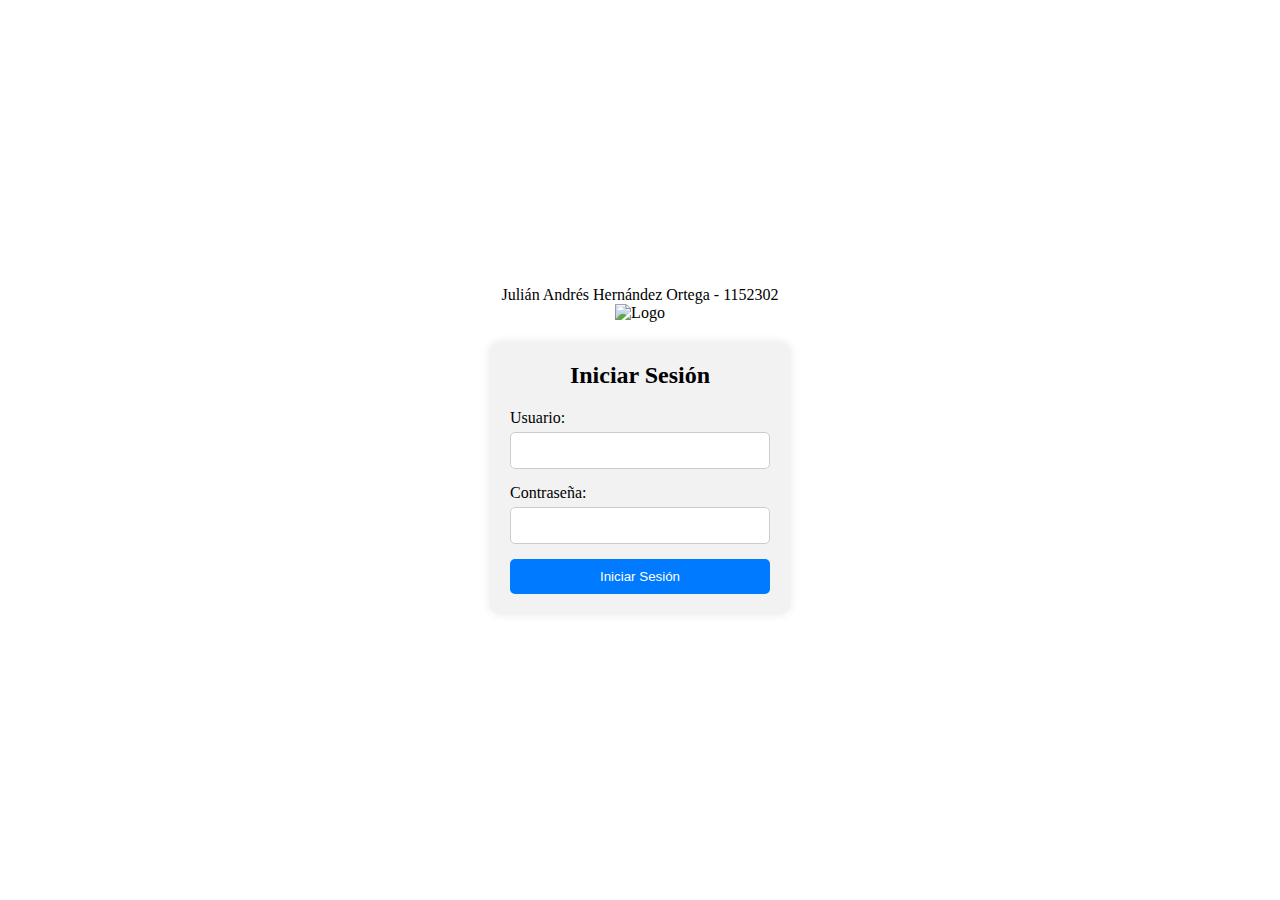
==== index.html @ 196bdefa "CambiosTest" ====
<!DOCTYPE html>
<html lang="es">
<head>
    <meta charset="UTF-8">
    <meta name="viewport" content="width=device-width, initial-scale=1.0">
    <title>Login</title>
    <link rel="stylesheet" href="css/login.css">
</head>
<body>
    <div class="container">
        <label>Julián Andrés Hernández Ortega - 1152302</label>
        <div class="logo">
            <img src="imagenes/showdown.png" alt="Logo">
        </div>
        <div class="login-form">
            <h2>Iniciar Sesión</h2>
            <form id="loginForm">
                <div class="input-group">
                    <label for="username">Usuario:</label>
                    <input type="text" id="username" name="username" required>
                </div>
                <div class="input-group">
                    <label for="password">Contraseña:</label>
                    <input type="password" id="password" name="password" required>
                </div>
                <button type="submit">Iniciar Sesión</button>
            </form>
        </div>
    </div>
    
    <script src="js/login.js" defer></script>
</body>
</html>
---- css/login.css ----
/* Reset de estilos */
* {
    margin: 0;
    padding: 0;
    box-sizing: border-box;
}

/* Estilos para el contenedor principal */
.container {
    display: flex;
    flex-direction: column;
    align-items: center;
    justify-content: center;
    height: 100vh;
}

/* Estilos para el logo */
.logo {
    margin-bottom: 20px;
}

.logo img {
    width: 150px; /* Ajusta el tamaño según sea necesario */
}

/* Estilos para el formulario de inicio de sesión */
.login-form {
    background-color: #f2f2f2;
    padding: 20px;
    border-radius: 10px;
    box-shadow: 0 0 10px rgba(0, 0, 0, 0.1);
    width: 300px;
}

.login-form h2 {
    text-align: center;
    margin-bottom: 20px;
}

.input-group {
    margin-bottom: 15px;
}

.input-group label {
    display: block;
    margin-bottom: 5px;
}

.input-group input {
    width: 100%;
    padding: 10px;
    border-radius: 5px;
    border: 1px solid #ccc;
}

button[type="submit"] {
    width: 100%;
    padding: 10px;
    border: none;
    background-color: #007bff;
    color: #fff;
    border-radius: 5px;
    cursor: pointer;
    transition: background-color 0.3s ease;
}

button[type="submit"]:hover {
    background-color: #0056b3;
}
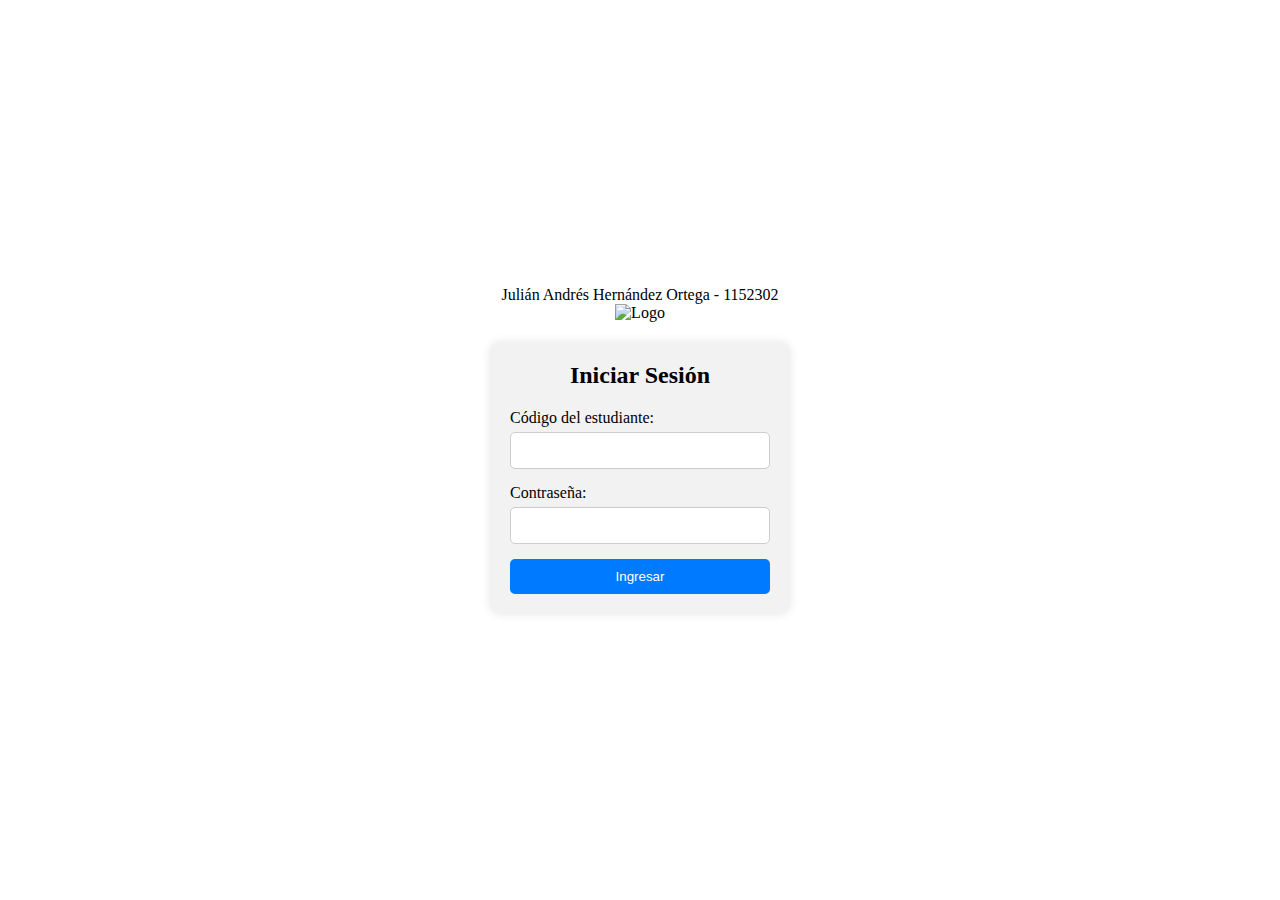
==== commit 5f30dfd3: "CambiosLogin" ====
--- a/index.html
+++ b/index.html
@@ -16,14 +16,14 @@
             <h2>Iniciar Sesión</h2>
             <form id="loginForm">
                 <div class="input-group">
-                    <label for="username">Usuario:</label>
+                    <label for="username">Código del estudiante:</label>
                     <input type="text" id="username" name="username" required>
                 </div>
                 <div class="input-group">
                     <label for="password">Contraseña:</label>
                     <input type="password" id="password" name="password" required>
                 </div>
-                <button type="submit">Iniciar Sesión</button>
+                <button type="submit">Ingresar</button>
             </form>
         </div>
     </div>
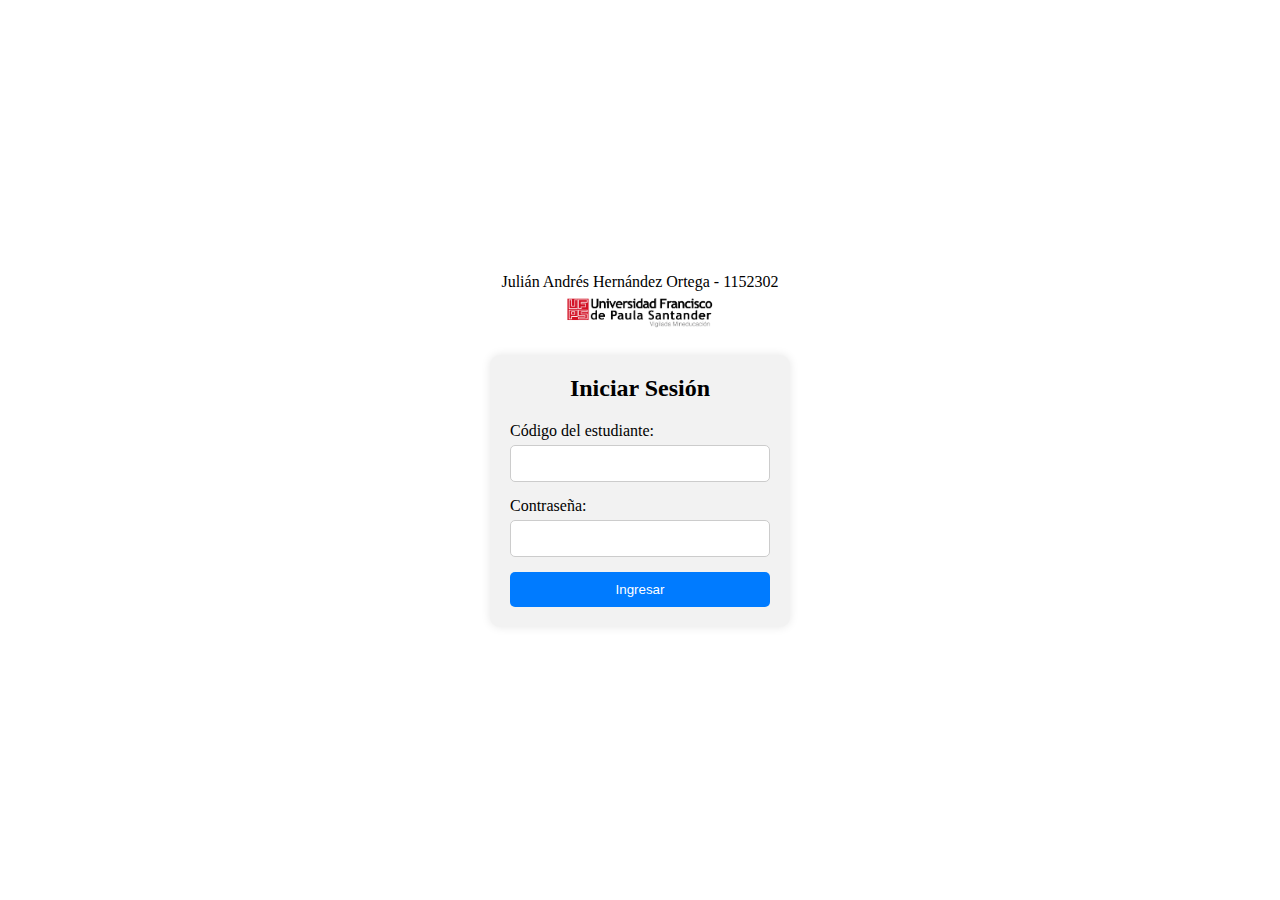
==== commit 0ae31482: "CodigoYNombreMain" ====
--- a/index.html
+++ b/index.html
@@ -10,7 +10,7 @@
     <div class="container">
         <label>Julián Andrés Hernández Ortega - 1152302</label>
         <div class="logo">
-            <img src="imagenes/showdown.png" alt="Logo">
+            <img src="ufps.jpg" alt="Logo">
         </div>
         <div class="login-form">
             <h2>Iniciar Sesión</h2>
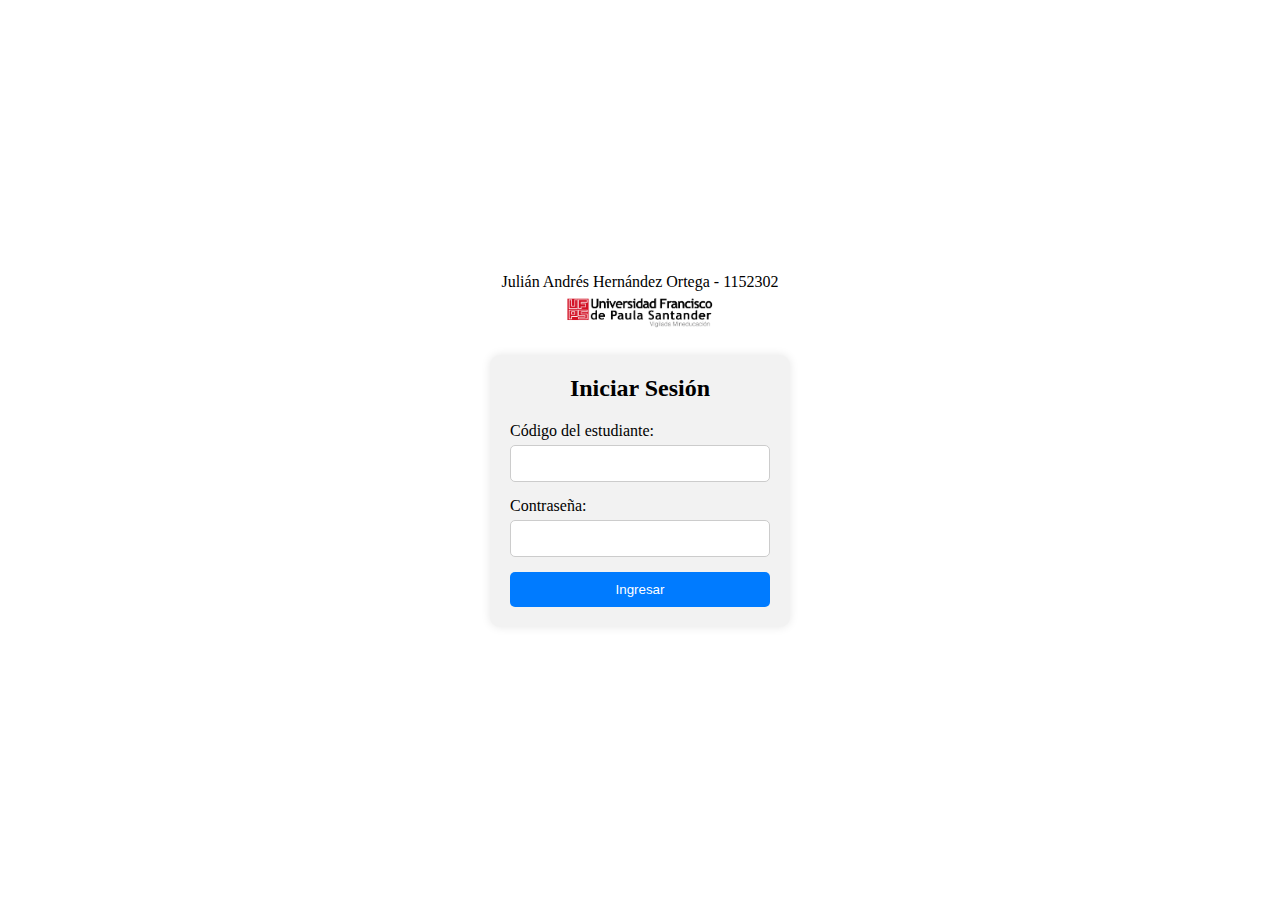
==== commit 6ed466c7: "cambiosubicacionarchivos" ====
--- a/index.html
+++ b/index.html
@@ -10,7 +10,7 @@
     <div class="container">
         <label>Julián Andrés Hernández Ortega - 1152302</label>
         <div class="logo">
-            <img src="ufps.jpg" alt="Logo">
+            <img src="img/ufps.jpg" alt="Logo">
         </div>
         <div class="login-form">
             <h2>Iniciar Sesión</h2>
